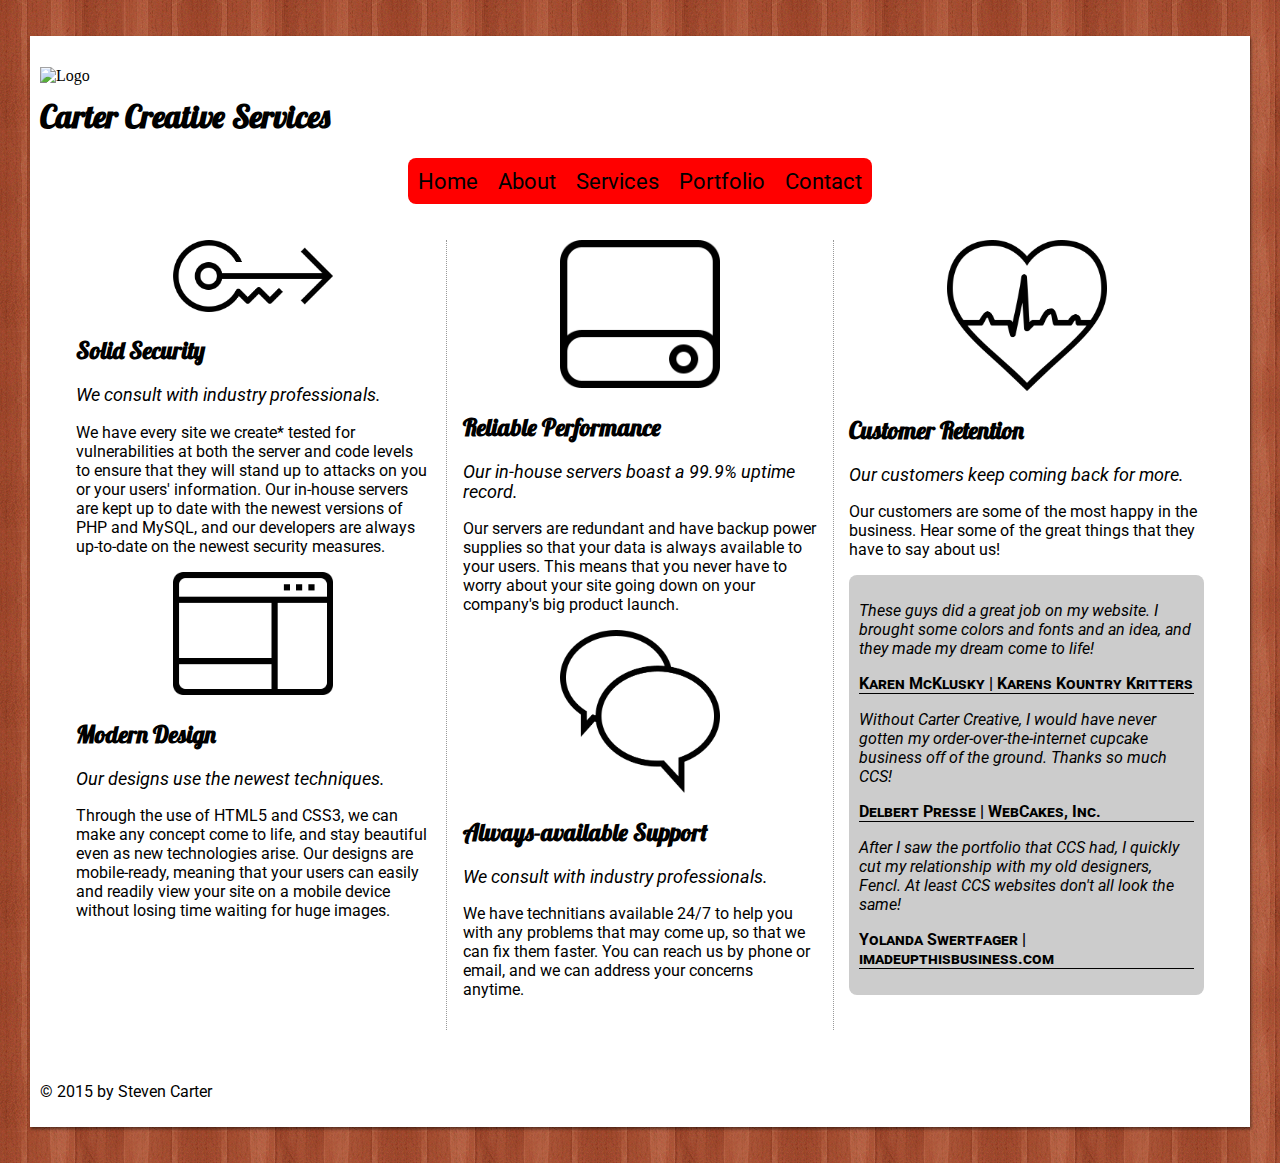
==== Week 1/index.html @ 9ed1facf "Initial Push" ====
<!DOCTYPE html>
<html lang="en">
	<head>
		<meta charset="utf-8">

		<!-- Always force latest IE rendering engine (even in intranet) & Chrome Frame
		Remove this if you use the .htaccess -->
		<meta http-equiv="X-UA-Compatible" content="IE=edge,chrome=1">
		<link href='http://fonts.googleapis.com/css?family=Playfair+Display:400,400italic|Lobster|Roboto:400,400italic,100italic,100&subset=latin,latin-ext' rel='stylesheet' type='text/css'>
		<title>Carter Creative Services</title>
		<meta name="description" content="">
		<meta name="author" content="Steven Carter">

		<meta name="viewport" content="width=device-width; initial-scale=1.0">


		<link href="css/main_styles.css" rel="stylesheet" type="text/css">
	</head>

	<body>
		<div id="container">
			<header>
				<img src="image/logo.png" alt="Logo" id="logo"><h1>Carter Creative Services</h1>
			</header>
			<nav>
        <ul>
					<li>
						<a href="/">Home</a>
					</li>
					<li>
						<a href="/about">About</a>
					</li>
					<li>
						<a href="/services">Services</a>
					</li>
					<li>
						<a href="/portfolio">Portfolio</a>
					</li>
					<li>
						<a href="/contact">Contact</a>
					</li>
    		</ul>
			</nav>

			<div id="reasons">
				<div class="fluid-image"><img src="image/decrypt.png" alt="Key"></div>
				<h2>Solid Security</h2>
				<p>We consult with industry professionals.</p>
				<p>We have every site we create* tested for vulnerabilities at both  the server and code levels to ensure that they will stand up to attacks on you or your users' information. Our in-house servers are kept up to date with the newest versions of PHP and MySQL, and our developers are always up-to-date on the newest security measures.</p>
				<div class="fluid-image"><img src="image/layout.png" alt="Key"></div>
				<h2>Modern Design</h2>
				<p>Our designs use the newest techniques.</p>
				<p>Through the use of HTML5 and CSS3, we can make any concept come to life, and  stay beautiful even as new technologies arise. Our designs are mobile-ready, meaning that your users can easily and readily view your site on a mobile device without losing time waiting for huge images.</p>
				<div class="fluid-image"><img src="image/hard_drive.png" alt="Key"></div>
				<h2>Reliable Performance</h2>
				<p>Our in-house servers boast a 99.9% uptime record.</p>
				<p>Our servers are redundant and have backup power supplies so that your data is always available to your users. This means that you never have to worry about your site going down on your company's big product launch. </p>
				<div class="fluid-image"><img src="image/conversation.png" alt="Key"></div>
				<h2>Always-available Support</h2>
				<p>We consult with industry professionals.</p>
				<p>We have technitians available 24/7 to help you with any problems that may come up, so that we can fix them faster. You can reach us by phone or email, and we can address your concerns anytime.</p>
				<div class="fluid-image"><img src="image/heartbeat.png" alt="Key"></div>
				<h2>Customer Retention</h2>
				<p>Our customers keep coming back for more.</p>
			  <p>Our customers are some of the most happy in the business. Hear some of the great things that they have to say about us!</p>
				<div id="testimony">
				  <p>These guys did a great job on my website. I brought some colors and fonts and an idea, and they made my dream come to life!</p>
				  <p>Karen McKlusky | Karens Kountry Kritters</p>
          <p>Without Carter Creative, I would have never gotten my order-over-the-internet cupcake business off of the ground. Thanks so much CCS!</p>
				  <p>Delbert Presse | WebCakes, Inc.</p>
				  <p>After I saw the portfolio that CCS had, I quickly cut my relationship with my old designers, Fencl. At least CCS websites don't all look the same!</p>
				  <p>Yolanda Swertfager | imadeupthisbusiness.com</p>
				</div>
				<p>&nbsp;</p>
			</div>
			<footer>
				<p>
					&copy; 2015 by Steven Carter
				</p>
			</footer>
		</div>
	</body>
</html>
---- Week 1/css/main_styles.css ----
/*Page Styles*/
h1, h2, h3, h4, h5, h6{
	font-family: 'Lobster', cursive;
}
p, li, a{
	font-family: 'Roboto', sans-serif;
}

body{
	background-image: url(../image/2.png);
	background-repeat: repeat;
}
nav{
  margin: auto;
  display: table;
}

h2 + p {
  font-size: 1.1em;
  font-style: italic;
}
/*Class Selectors*/
.fluid-image{
  margin:auto;
	width: 10em;
}
.fluid-image img{
  max-width: 100%;
}
/*ID Selectors*/
#container{
	-moz-box-shadow: 1px 2px 3px rgba(0,0,0,.5);
	-webkit-box-shadow: 1px 2px 3px rgba(0,0,0,.5);
	box-shadow: 1px 2px 3px rgba(0,0,0,.5);
	width: 100%;
	max-width: 1200px;
	margin: 36px auto;
	padding: 10px;
	background-color: #FFF;
}
#reasons {

  padding: 36px;

  -webkit-column-gap: 2em;
  -webkit-column-rule: thin dotted #999;
  -webkit-column-width: 20em;

  -moz-column-gap: 2em;
  -moz-column-rule: thin dotted #999;
  -moz-column-width: 20em;

  column-gap: 2em;
  column-rule: thin dotted #999;
  column-width: 20em;

  word-wrap: break-word;
}
#testimony {
	background-color: #ccc;
	padding: 10px;
	border-radius: 8px;
}
#testimony p:nth-child(2n-1){
	font-style: italic;
}
#testimony p:nth-child(2n){
	font-weight: bold;
	font-variant: small-caps;
	border-bottom-width: 1px;
	border-bottom-style: groove;
	border-bottom-color: #000;
}

/*Desktop Styles*/
@media only screen and (min-width: 800px) and (max-width:1200px){
	#container{
		width:100%;
		position:relative;
		left:0px;
	}
}
@media only screen and (min-width: 800px)/*Main Selectors*/ {
	nav a:link{
	  text-decoration: none;
	  color: #000;
	}
	nav a:visited{
	  text-decoration: none;
	  color: #000;
	}
	nav a:hover{
	  text-decoration: underline;
	  color: #ccc;
	}
	nav a:active{
	  text-decoration: underline;
	  color: #ccc;
	}
	nav ul li:hover{
	  background-color: firebrick;
	}
	nav{
	  margin: auto;
	  display: table;
	}
	nav > ul{
	  display:table-row;
	}
	nav ul > li{
	  display: table-cell;
	  padding: 10px;
	  margin: 10px;
	  background-color: red;
	  text-align: center;
		font-size:1.4em;
	}
	nav ul li:first-of-type{
	  border-radius: 8px 0px 0px 8px;
	}
	nav ul li:last-of-type{
	  border-radius: 0px 8px 8px 0px;
	}
	img[alt="Logo"]{
	  width: 5em;
	  float: left;
	}
	img + h1{
	  padding-top: .9em;
	}

}
/*Tablet Styles*/
@media screen and (min-width:480px) and (max-width:799px) {
	nav a:link{
	  text-decoration: none;
	  color: #000;
	}
	nav a:visited{
	  text-decoration: none;
	  color: #000;
	}
	nav a:hover{
	  text-decoration: underline;
	  color: #ccc;
	}
	nav a:active{
	  text-decoration: underline;
	  color: #ccc;
	}
	nav ul li:hover{
	  background-color: firebrick;
	}
	nav{
	  margin: auto;
	  display: table;
	}
	nav > ul{
	  display:table-row;
	}
	nav ul > li{
	  display: table-cell;
	  padding: 10px;
	  margin: 10px;
	  background-color: red;
	  text-align: center;
		font-size:1em;
	}
	nav ul li:first-of-type{
	  border-radius: 8px 0px 0px 8px;
	}
	nav ul li:last-of-type{
	  border-radius: 0px 8px 8px 0px;
	}
	img[alt="Logo"]{
	  width: 5em;
	  float: left;
	}
}
/*Phne Styles*/
@media screen and (max-width:479px) {

	#container{
		clear: none;
		height: 100%;
		width: 100%;
	}
	nav a:link{
		text-decoration: none;
		color: #000;
	}
	nav a:visited{
		text-decoration: none;
		color: #000;
	}
	nav a:hover{
		text-decoration: underline;
		color: #ccc;
	}
	nav a:active{
		text-decoration: underline;
		color: #ccc;
	}
	nav ul li:hover{background-color: firebrick;}
	nav{
		width:15em;
		margin: 0 auto;
		z-index:999999;
		padding: 20px 20px;
}
	nav ul > li{
		list-style-type:none;
		padding: 10px;
		background-color: red;
		text-align: center;
		font-size:.8em;
	}
	nav ul li:first-of-type{border-radius: 8px 8px 0px 0px;}
	nav ul li:last-of-type{border-radius: 0px 0px 8px 8px;}

	header h1{display:none;}
	header{width:100%;}
	#logo{
	  width: 5em;
		display:block;
		margin:auto;
	}

}
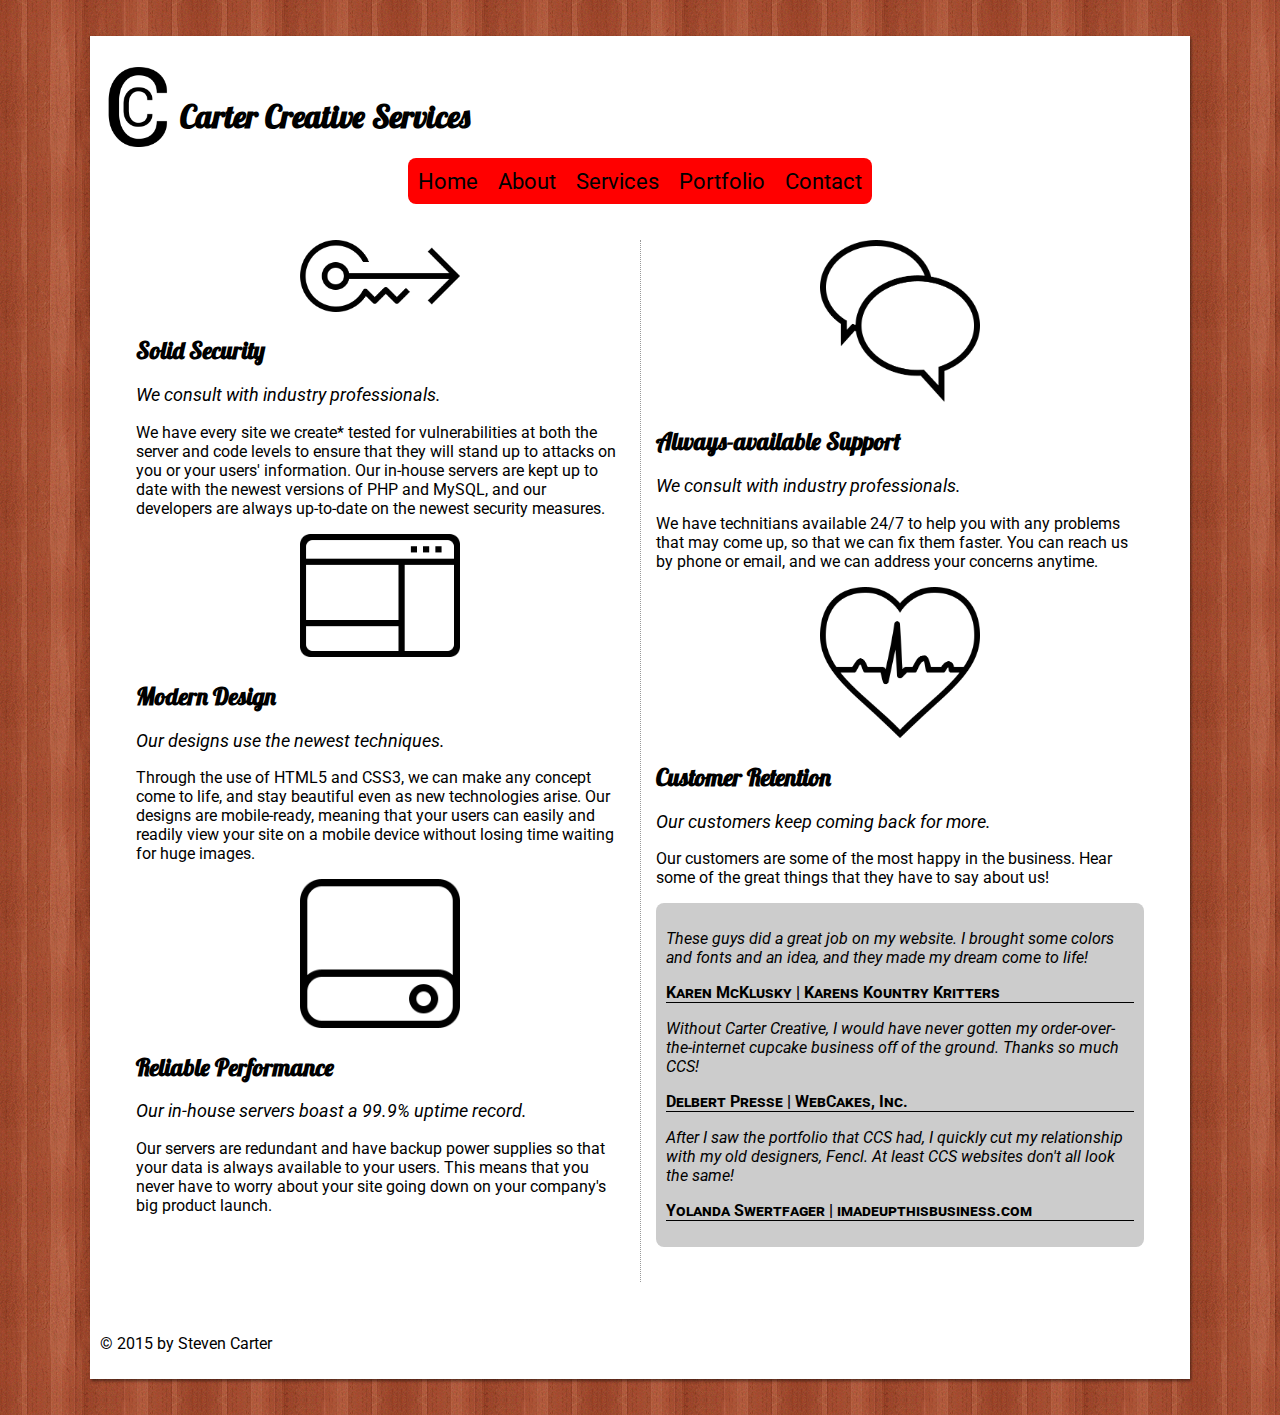
==== commit 8a154d18: "Changed container widths" ====
--- a/Week 1/index.html
+++ b/Week 1/index.html
@@ -14,13 +14,13 @@
 		<meta name="viewport" content="width=device-width; initial-scale=1.0">
 
 
-		<link href="css/main_styles.css" rel="stylesheet" type="text/css">
+		<link href="main_styles.css" rel="stylesheet" type="text/css">
 	</head>
 
 	<body>
 		<div id="container">
 			<header>
-				<img src="image/logo.png" alt="Logo" id="logo"><h1>Carter Creative Services</h1>
+				<img src="image/Logo.png" alt="Logo" id="logo"><h1>Carter Creative Services</h1>
 			</header>
 			<nav>
         <ul>
--- a/Week 1/main_styles.css
+++ b/Week 1/main_styles.css
@@ -0,0 +1,234 @@
+/*Page Styles*/
+h1, h2, h3, h4, h5, h6{
+	font-family: 'Lobster', cursive;
+}
+p, li, a{
+	font-family: 'Roboto', sans-serif;
+}
+
+body{
+	background-image: url(image/2.png);
+	background-repeat: repeat;
+}
+nav{
+  margin: auto;
+  display: table;
+}
+
+h2 + p {
+  font-size: 1.1em;
+  font-style: italic;
+}
+/*Class Selectors*/
+.fluid-image{
+  margin:auto;
+	width: 10em;
+}
+.fluid-image img{
+  max-width: 100%;
+}
+/*ID Selectors*/
+#container{
+	-moz-box-shadow: 1px 2px 3px rgba(0,0,0,.5);
+	-webkit-box-shadow: 1px 2px 3px rgba(0,0,0,.5);
+	box-shadow: 1px 2px 3px rgba(0,0,0,.5);
+	width: 100%;
+	max-width: 1080px;
+	margin: 36px auto;
+	padding: 10px;
+	background-color: #FFF;
+}
+#reasons {
+
+  padding: 36px;
+
+  -webkit-column-gap: 2em;
+  -webkit-column-rule: thin dotted #999;
+  -webkit-column-width: 20em;
+
+  -moz-column-gap: 2em;
+  -moz-column-rule: thin dotted #999;
+  -moz-column-width: 20em;
+
+  column-gap: 2em;
+  column-rule: thin dotted #999;
+  column-width: 20em;
+
+  word-wrap: break-word;
+}
+#testimony {
+	background-color: #ccc;
+	padding: 10px;
+	border-radius: 8px;
+}
+#testimony p:nth-child(2n-1){
+	font-style: italic;
+}
+#testimony p:nth-child(2n){
+	font-weight: bold;
+	font-variant: small-caps;
+	border-bottom-width: 1px;
+	border-bottom-style: groove;
+	border-bottom-color: #000;
+}
+
+/*Desktop Styles*/
+@media only screen and (min-width: 800px) and (max-width:1200px){
+	#container{
+		width:90%;
+		position:relative;
+		left:0px;
+	}
+}
+@media only screen and (min-width: 800px)/*Main Selectors*/ {
+	nav a:link{
+	  text-decoration: none;
+	  color: #000;
+	}
+	nav a:visited{
+	  text-decoration: none;
+	  color: #000;
+	}
+	nav a:hover{
+	  text-decoration: underline;
+	  color: #ccc;
+	}
+	nav a:active{
+	  text-decoration: underline;
+	  color: #ccc;
+	}
+	nav ul li:hover{
+	  background-color: firebrick;
+	}
+	nav{
+	  margin: auto;
+	  display: table;
+	}
+	nav > ul{
+	  display:table-row;
+	}
+	nav ul > li{
+	  display: table-cell;
+	  padding: 10px;
+	  margin: 10px;
+	  background-color: red;
+	  text-align: center;
+		font-size:1.4em;
+	}
+	nav ul li:first-of-type{
+	  border-radius: 8px 0px 0px 8px;
+	}
+	nav ul li:last-of-type{
+	  border-radius: 0px 8px 8px 0px;
+	}
+	img[alt="Logo"]{
+	  width: 5em;
+	  float: left;
+	}
+	img + h1{
+	  padding-top: .9em;
+	}
+
+}
+/*Tablet Styles*/
+@media screen and (min-width:480px) and (max-width:799px) {
+	#container{
+		clear: none;
+		height: 100%;
+		width: 95%;
+	}
+	nav a:link{
+	  text-decoration: none;
+	  color: #000;
+	}
+	nav a:visited{
+	  text-decoration: none;
+	  color: #000;
+	}
+	nav a:hover{
+	  text-decoration: underline;
+	  color: #ccc;
+	}
+	nav a:active{
+	  text-decoration: underline;
+	  color: #ccc;
+	}
+	nav ul li:hover{
+	  background-color: firebrick;
+	}
+	nav{
+	  margin: auto;
+	  display: table;
+	}
+	nav > ul{
+	  display:table-row;
+	}
+	nav ul > li{
+	  display: table-cell;
+	  padding: 10px;
+	  margin: 10px;
+	  background-color: red;
+	  text-align: center;
+		font-size:1em;
+	}
+	nav ul li:first-of-type{
+	  border-radius: 8px 0px 0px 8px;
+	}
+	nav ul li:last-of-type{
+	  border-radius: 0px 8px 8px 0px;
+	}
+	img[alt="Logo"]{
+	  width: 5em;
+	  float: left;
+	}
+}
+/*Phne Styles*/
+@media screen and (max-width:479px) {
+
+	#container{
+		clear: none;
+		height: 100%;
+		width: 95%;
+	}
+	nav a:link{
+		text-decoration: none;
+		color: #000;
+	}
+	nav a:visited{
+		text-decoration: none;
+		color: #000;
+	}
+	nav a:hover{
+		text-decoration: underline;
+		color: #ccc;
+	}
+	nav a:active{
+		text-decoration: underline;
+		color: #ccc;
+	}
+	nav ul li:hover{background-color: firebrick;}
+	nav{
+		width:15em;
+		margin: 0 auto;
+		z-index:999999;
+		padding: 20px 20px;
+}
+	nav ul > li{
+		list-style-type:none;
+		padding: 10px;
+		background-color: red;
+		text-align: center;
+		font-size:.8em;
+	}
+	nav ul li:first-of-type{border-radius: 8px 8px 0px 0px;}
+	nav ul li:last-of-type{border-radius: 0px 0px 8px 8px;}
+
+	header h1{display:none;}
+	header{width:100%;}
+	#logo{
+	  width: 5em;
+		display:block;
+		margin:auto;
+	}
+
+}
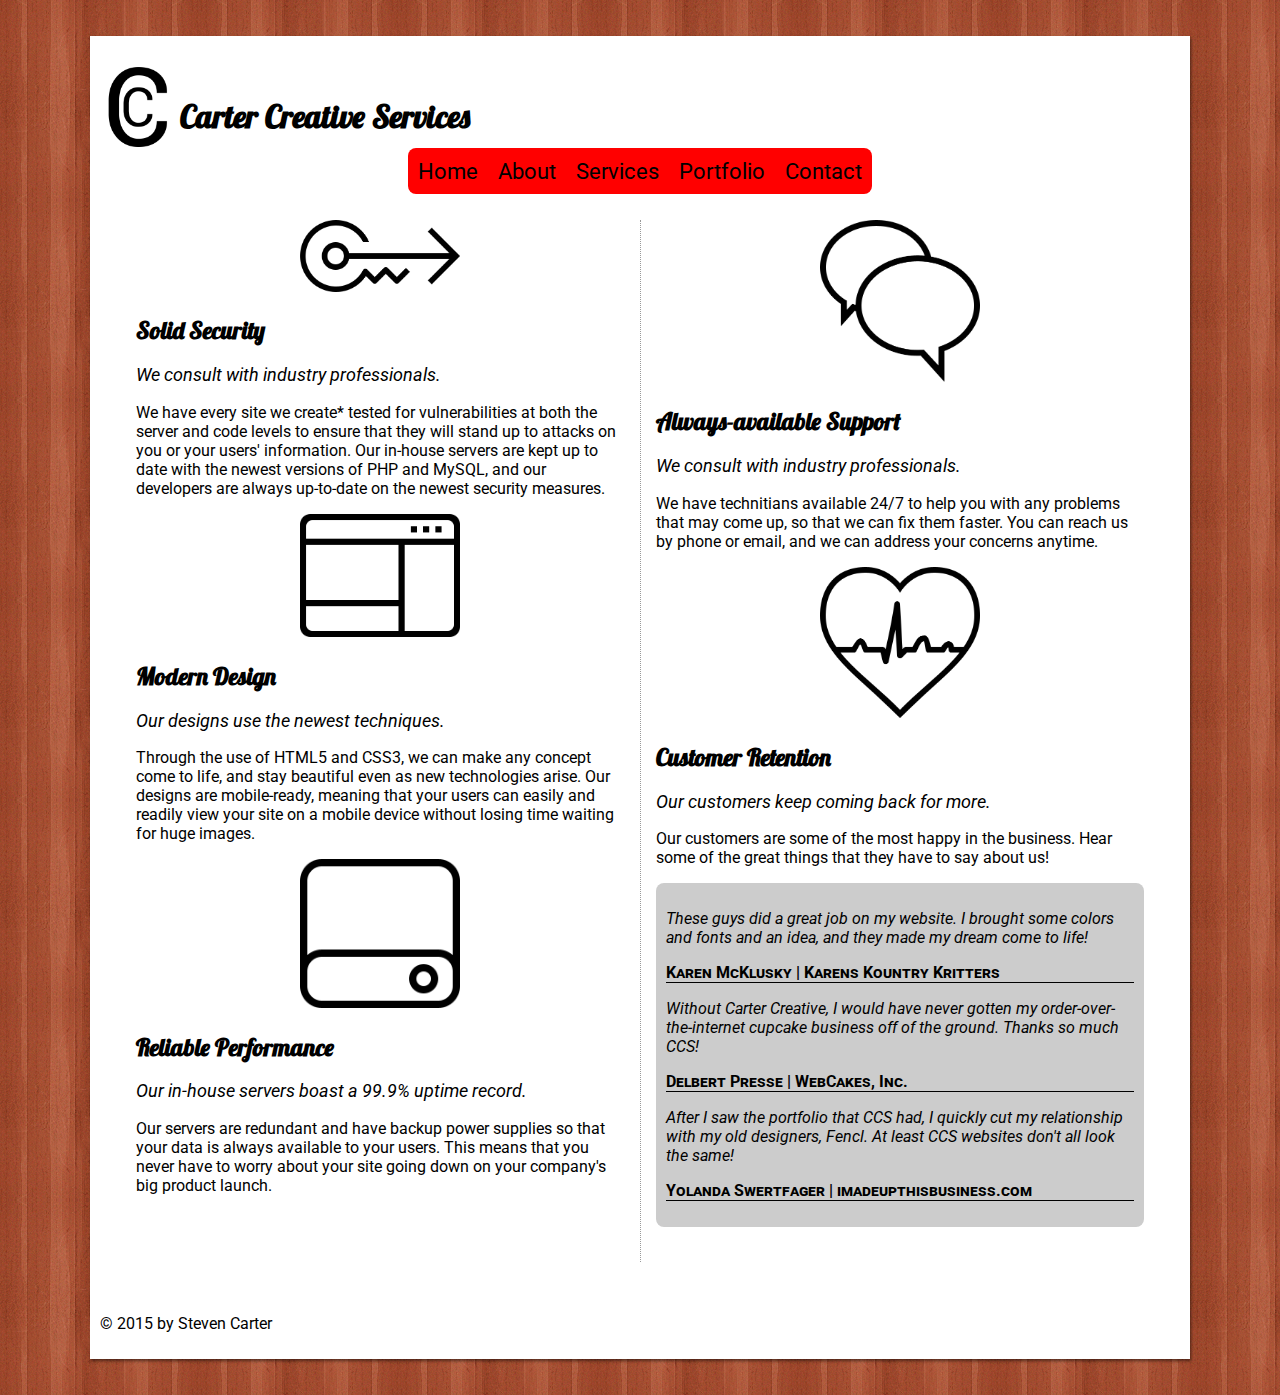
==== commit 4917249c: "Changed links to have whole surface clickable" ====
--- a/Week 1/index.html
+++ b/Week 1/index.html
@@ -25,7 +25,7 @@
 			<nav>
         <ul>
 					<li>
-						<a href="/">Home</a>
+						<a href="/" class="first">Home</a>
 					</li>
 					<li>
 						<a href="/about">About</a>
@@ -37,7 +37,7 @@
 						<a href="/portfolio">Portfolio</a>
 					</li>
 					<li>
-						<a href="/contact">Contact</a>
+						<a href="/contact" class="last">Contact</a>
 					</li>
     		</ul>
 			</nav>
--- a/Week 1/main_styles.css
+++ b/Week 1/main_styles.css
@@ -97,7 +97,7 @@
 	  text-decoration: underline;
 	  color: #ccc;
 	}
-	nav ul li:hover{
+	nav ul li a:hover{
 	  background-color: firebrick;
 	}
 	nav{
@@ -109,16 +109,17 @@
 	}
 	nav ul > li{
 	  display: table-cell;
+	}
+		nav ul > li > a{
 	  padding: 10px;
-	  margin: 10px;
 	  background-color: red;
 	  text-align: center;
 		font-size:1.4em;
 	}
-	nav ul li:first-of-type{
+	.first{
 	  border-radius: 8px 0px 0px 8px;
 	}
-	nav ul li:last-of-type{
+	.last{
 	  border-radius: 0px 8px 8px 0px;
 	}
 	img[alt="Logo"]{
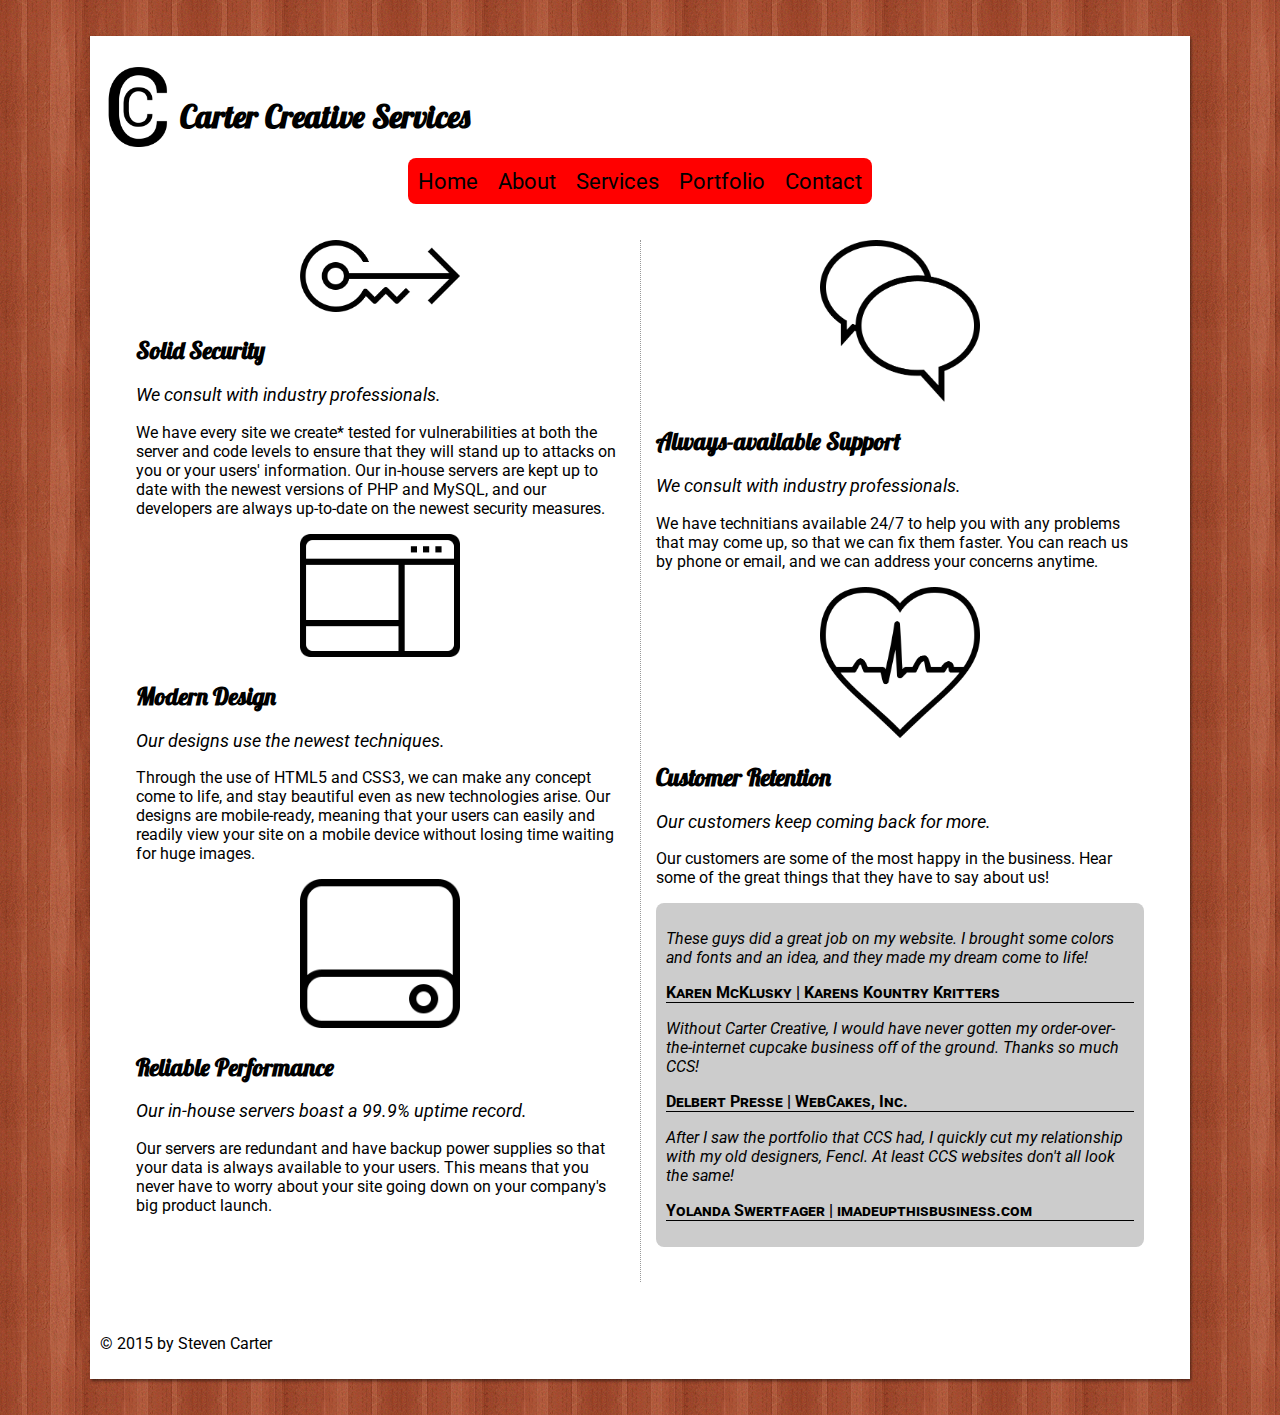
==== commit 2c345900: "Reverting to previous position" ====
--- a/Week 1/index.html
+++ b/Week 1/index.html
@@ -25,7 +25,7 @@
 			<nav>
         <ul>
 					<li>
-						<a href="/" class="first">Home</a>
+						<a href="/">Home</a>
 					</li>
 					<li>
 						<a href="/about">About</a>
@@ -37,7 +37,7 @@
 						<a href="/portfolio">Portfolio</a>
 					</li>
 					<li>
-						<a href="/contact" class="last">Contact</a>
+						<a href="/contact">Contact</a>
 					</li>
     		</ul>
 			</nav>
--- a/Week 1/main_styles.css
+++ b/Week 1/main_styles.css
@@ -97,7 +97,7 @@
 	  text-decoration: underline;
 	  color: #ccc;
 	}
-	nav ul li a:hover{
+	nav ul li:hover{
 	  background-color: firebrick;
 	}
 	nav{
@@ -109,17 +109,16 @@
 	}
 	nav ul > li{
 	  display: table-cell;
-	}
-		nav ul > li > a{
 	  padding: 10px;
+	  margin: 10px;
 	  background-color: red;
 	  text-align: center;
 		font-size:1.4em;
 	}
-	.first{
+	nav ul li:first-of-type{
 	  border-radius: 8px 0px 0px 8px;
 	}
-	.last{
+	nav ul li:last-of-type{
 	  border-radius: 0px 8px 8px 0px;
 	}
 	img[alt="Logo"]{
